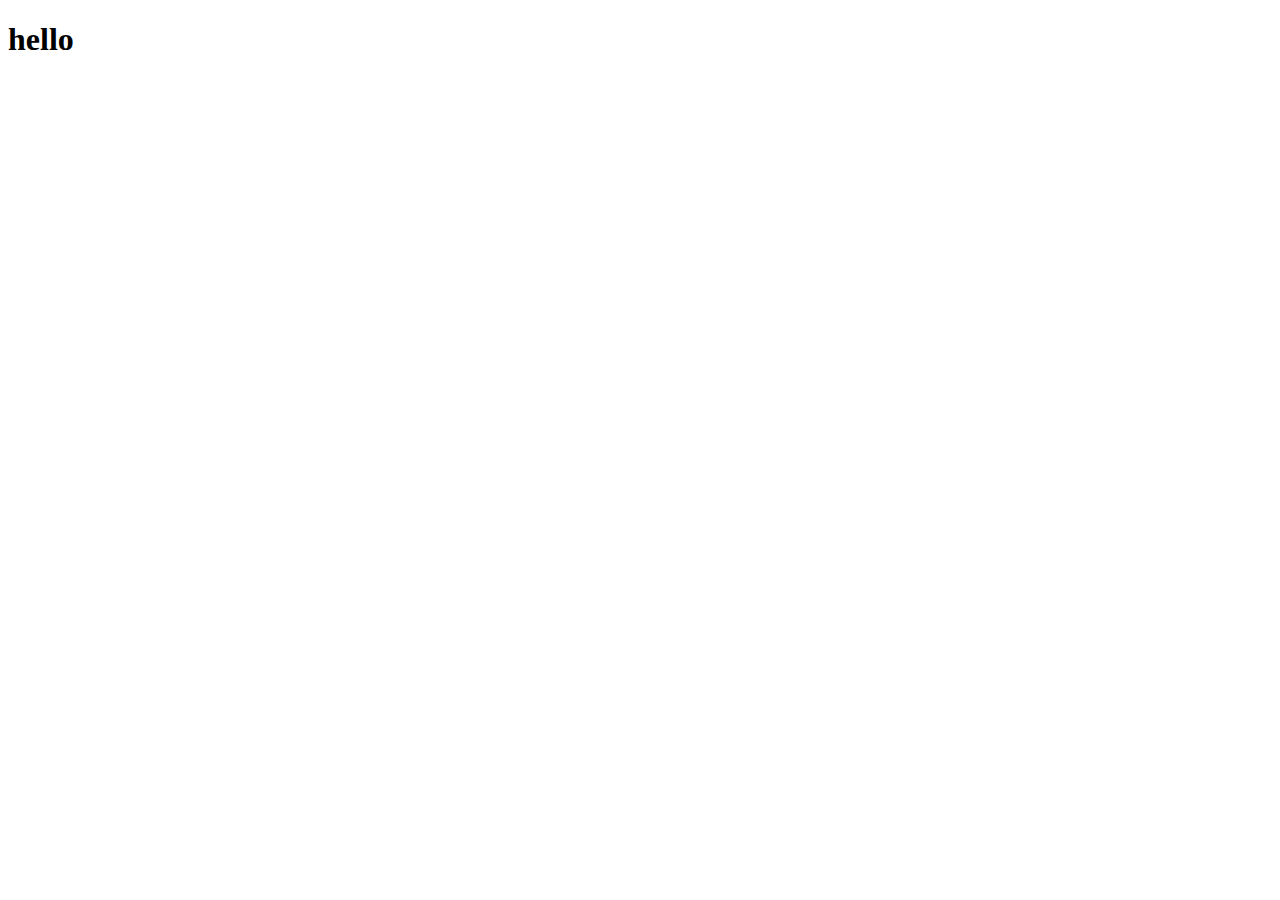
==== Index.html @ c4937472 "Revert "hellooo"" ====
<!DOCTYPE html>
<html lang="en">
<head>
    <meta charset="UTF-8">
    <meta http-equiv="X-UA-Compatible" content="IE=edge">
    <meta name="viewport" content="width=device-width, initial-scale=1.0">
    <title>Document</title>
</head>
<body>
    <h1>hello</h1>
</body>
</html>
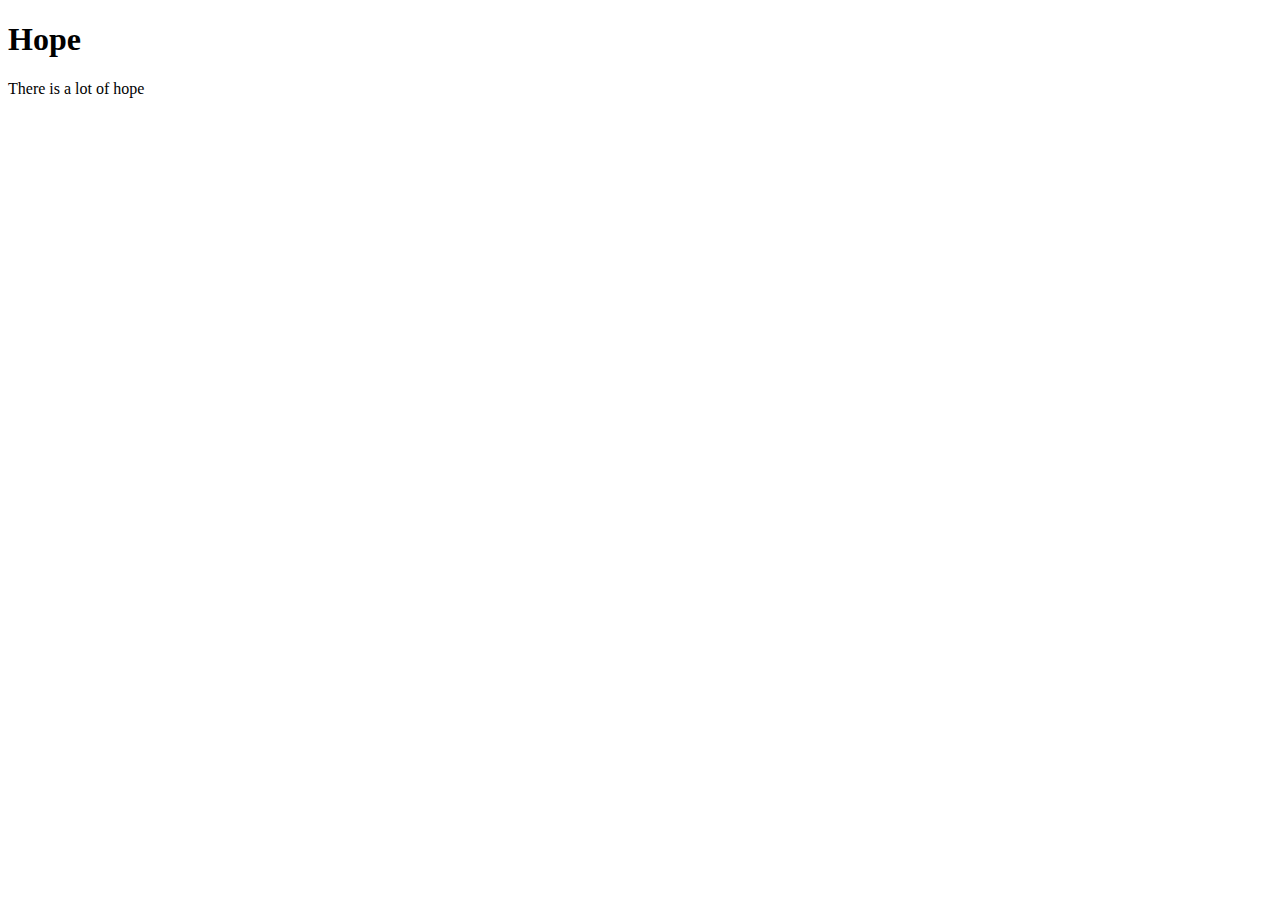
==== commit 0a4130f3: "update" ====
--- a/Index.html
+++ b/Index.html
@@ -7,6 +7,7 @@
     <title>Document</title>
 </head>
 <body>
-    <h1>hello</h1>
+    <h1>Hope</h1>
+    <p>There is a lot of hope</p>
 </body>
 </html>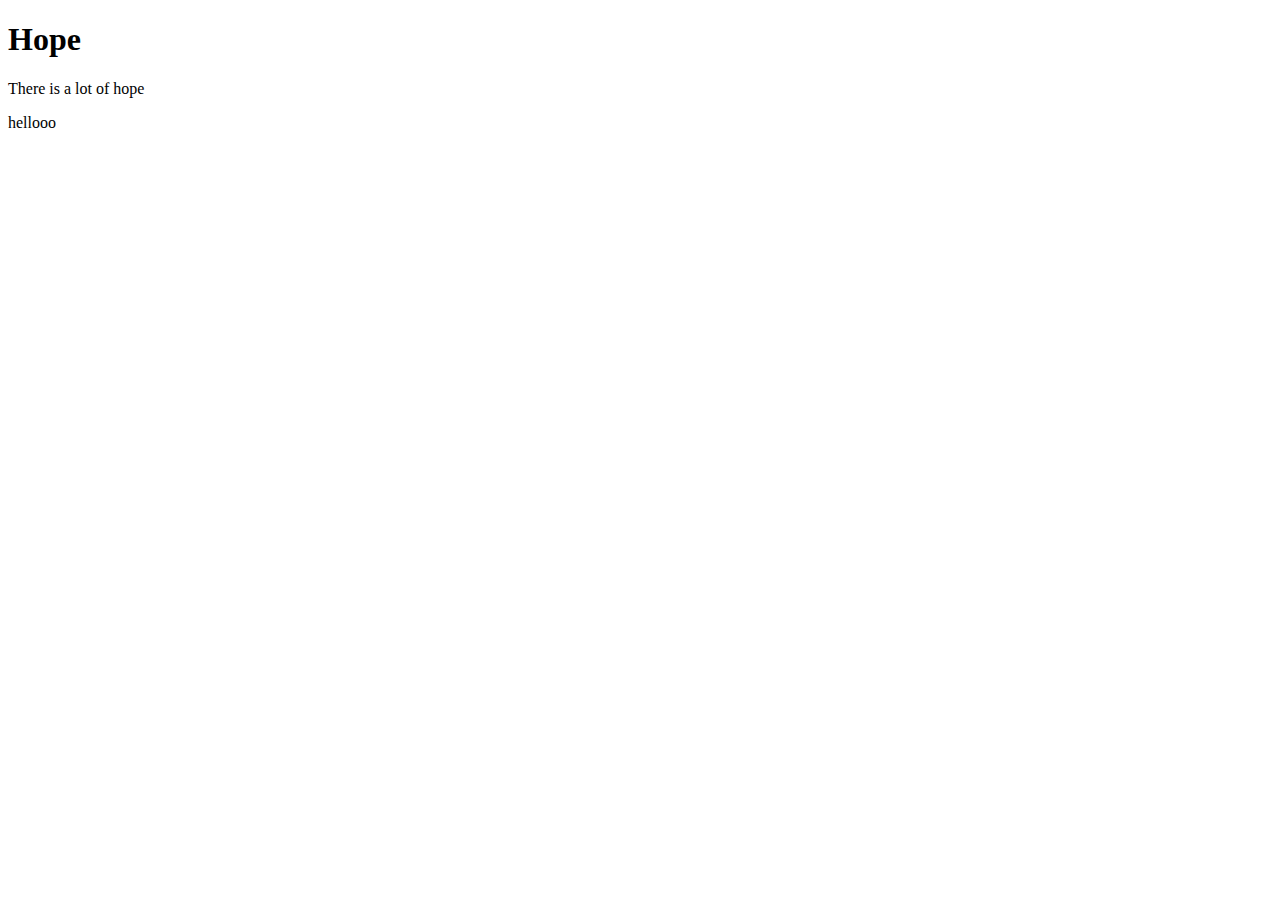
==== commit 100d9a46: "updateee" ====
--- a/Index.html
+++ b/Index.html
@@ -9,5 +9,6 @@
 <body>
     <h1>Hope</h1>
     <p>There is a lot of hope</p>
+    <p>hellooo</p>
 </body>
 </html>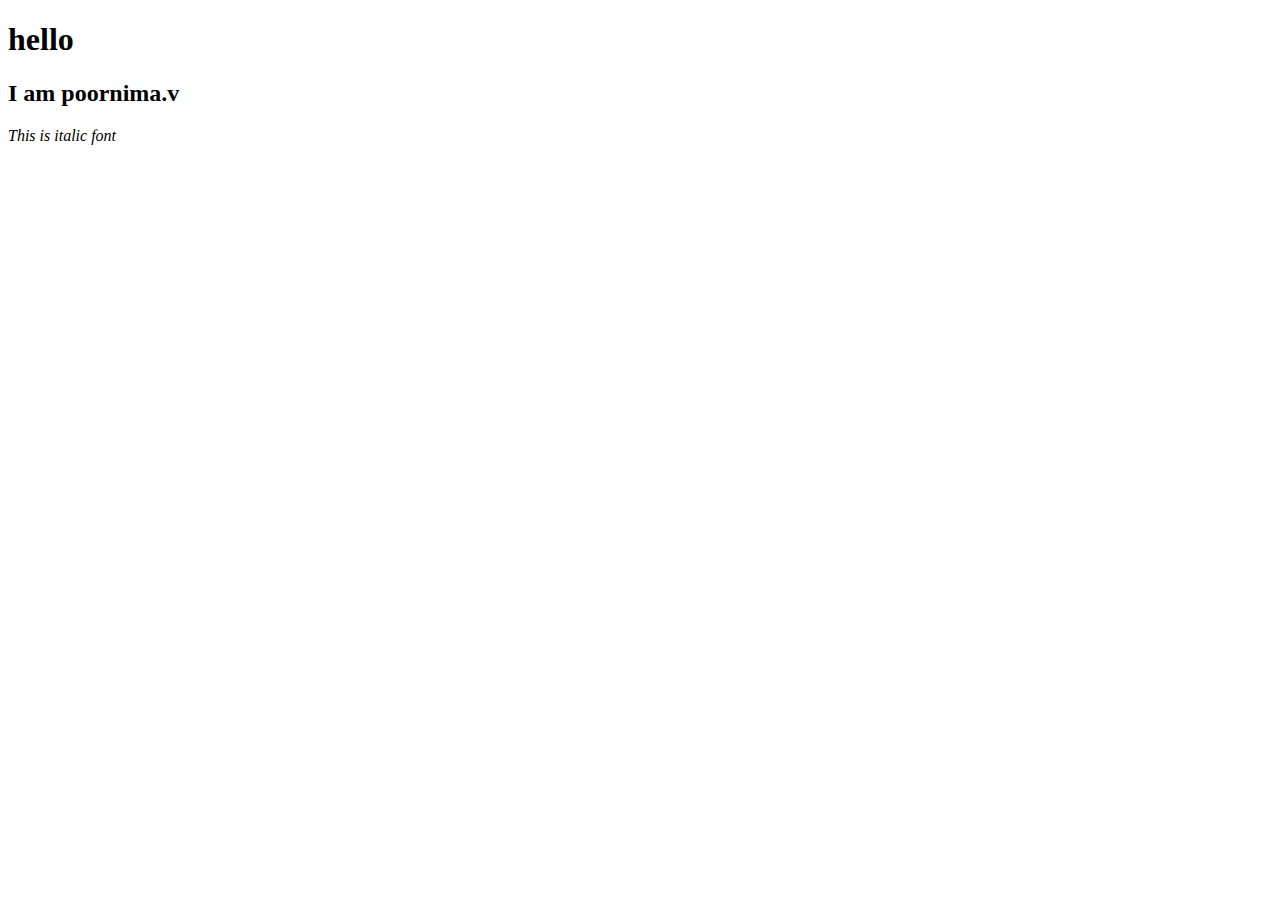
==== commit e4bcbe74: "updates" ====
--- a/Index.html
+++ b/Index.html
@@ -7,8 +7,8 @@
     <title>Document</title>
 </head>
 <body>
-    <h1>Hope</h1>
-    <p>There is a lot of hope</p>
-    <p>hellooo</p>
+    <h1>hello</h1>
+    <h2><b>I am poornima.v</b></h2>
+    <p><i>This is italic font</i></p>
 </body>
 </html>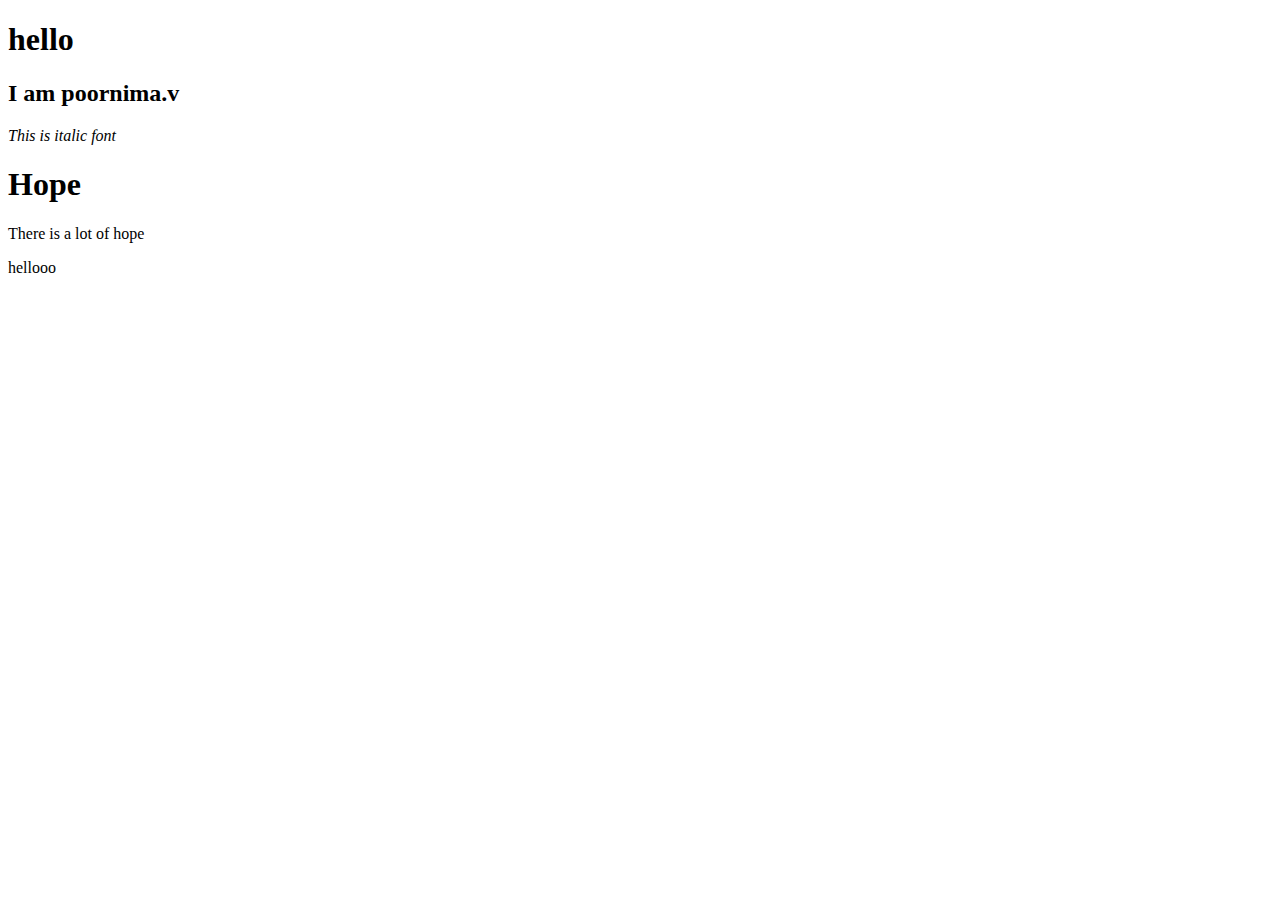
==== commit 210a83e3: "hello1" ====
--- a/Index.html
+++ b/Index.html
@@ -10,5 +10,8 @@
     <h1>hello</h1>
     <h2><b>I am poornima.v</b></h2>
     <p><i>This is italic font</i></p>
+    <h1>Hope</h1>
+    <p>There is a lot of hope</p>
+    <p>hellooo</p>
 </body>
 </html>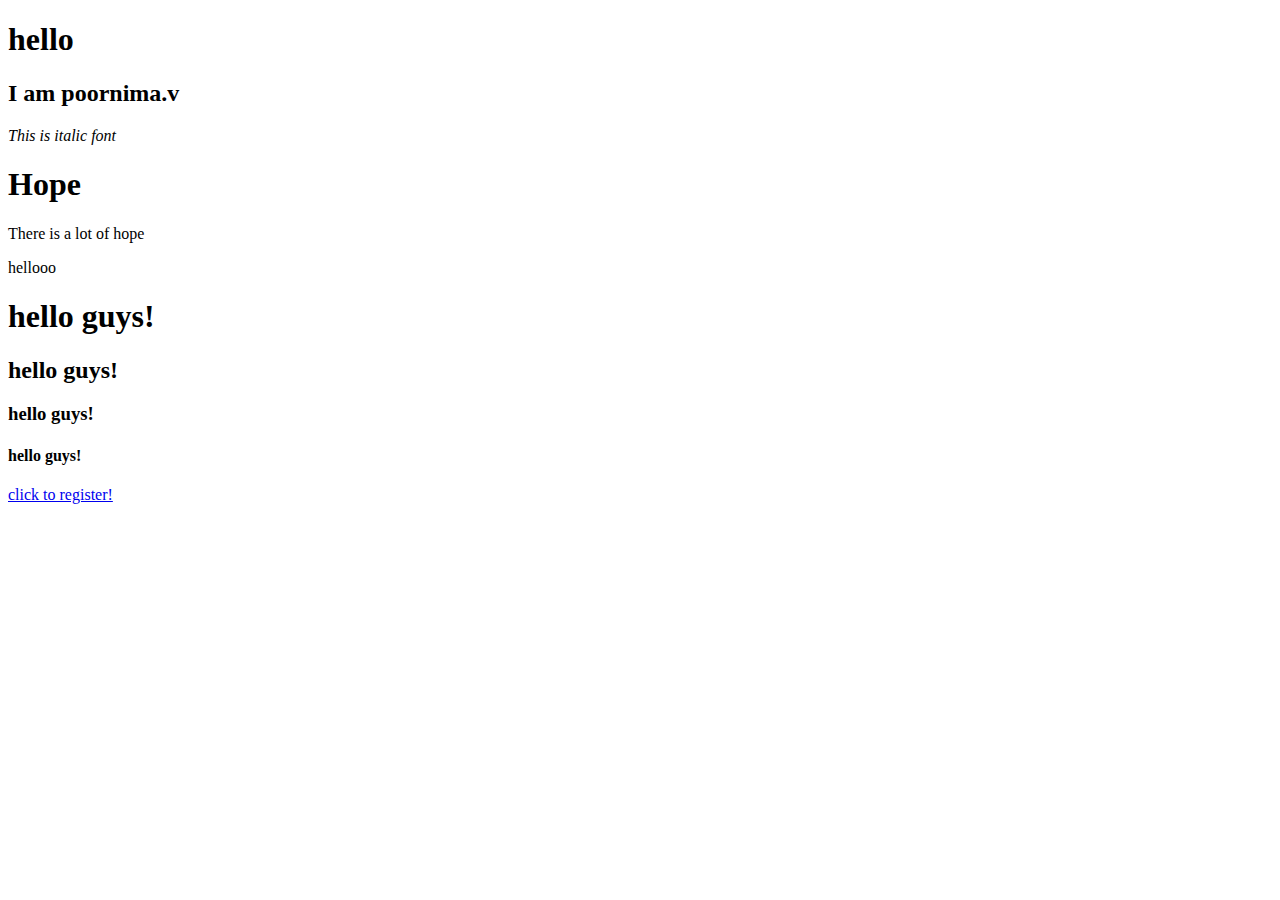
==== commit 10604b0e: "helloo2" ====
--- a/Index.html
+++ b/Index.html
@@ -13,5 +13,10 @@
     <h1>Hope</h1>
     <p>There is a lot of hope</p>
     <p>hellooo</p>
+    <h1>hello guys!</h1>
+    <h2>hello guys!</h2>
+    <h3>hello guys!</h3>
+    <h4>hello guys!</h4>
+    <a href="https://www.coursera.org/learn/introcss?utm_medium=institutions&utm_source=umich&utm_campaign=adwords-web-design-for-everybody-introduction-to-CSS3&utm_term=html%20css%20free%20course&gad=1&gclid=Cj0KCQjw2qKmBhCfARIsAFy8buL6J0WozGfCzE-HWzDcHGQanu1-mUGLmC45MZwhL_Aev0V9rtlRYDgaAt9eEALw_wcB">click to register!</a>
 </body>
 </html>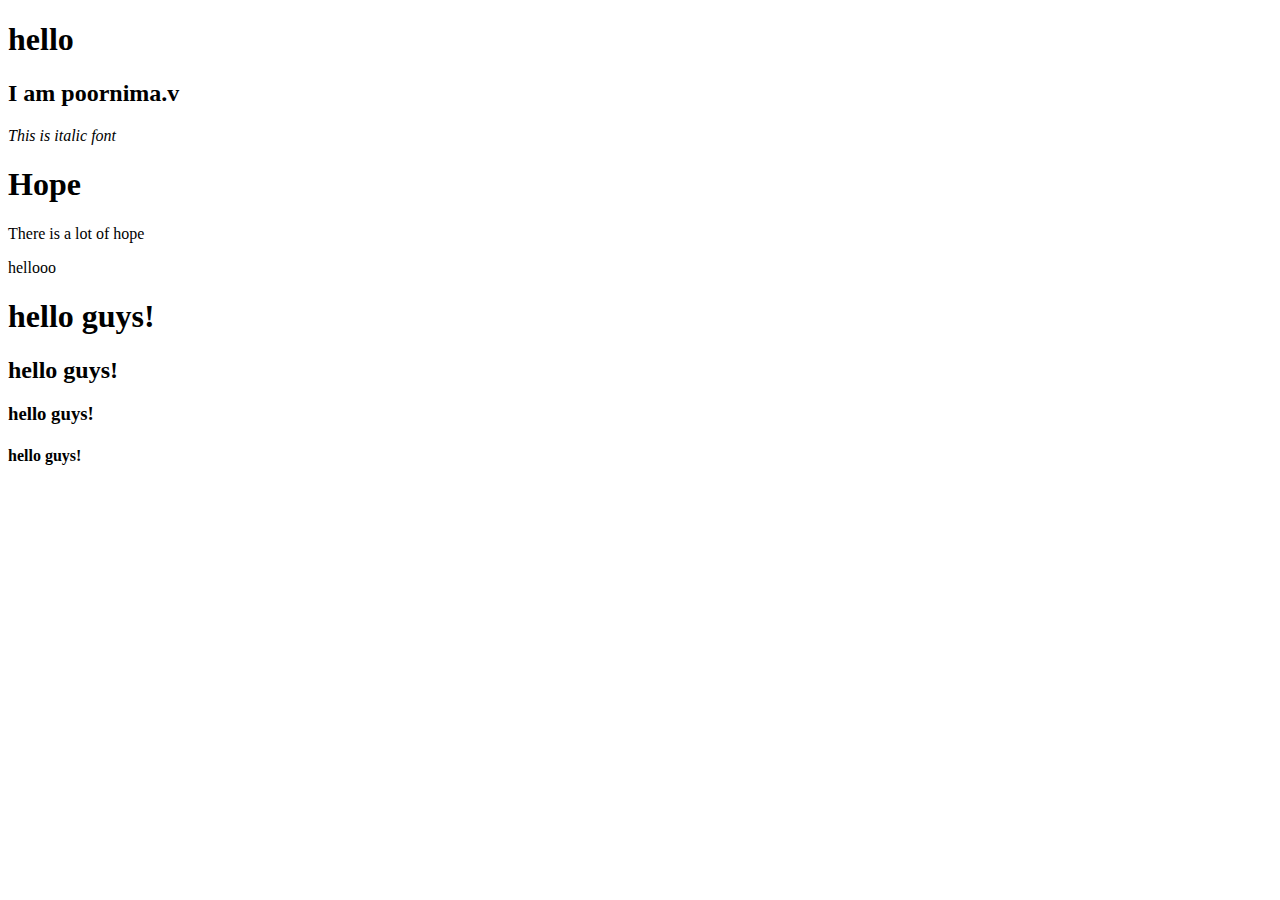
==== commit 0911a602: "hello3" ====
--- a/Index.html
+++ b/Index.html
@@ -17,6 +17,6 @@
     <h2>hello guys!</h2>
     <h3>hello guys!</h3>
     <h4>hello guys!</h4>
-    <a href="https://www.coursera.org/learn/introcss?utm_medium=institutions&utm_source=umich&utm_campaign=adwords-web-design-for-everybody-introduction-to-CSS3&utm_term=html%20css%20free%20course&gad=1&gclid=Cj0KCQjw2qKmBhCfARIsAFy8buL6J0WozGfCzE-HWzDcHGQanu1-mUGLmC45MZwhL_Aev0V9rtlRYDgaAt9eEALw_wcB">click to register!</a>
+
 </body>
 </html>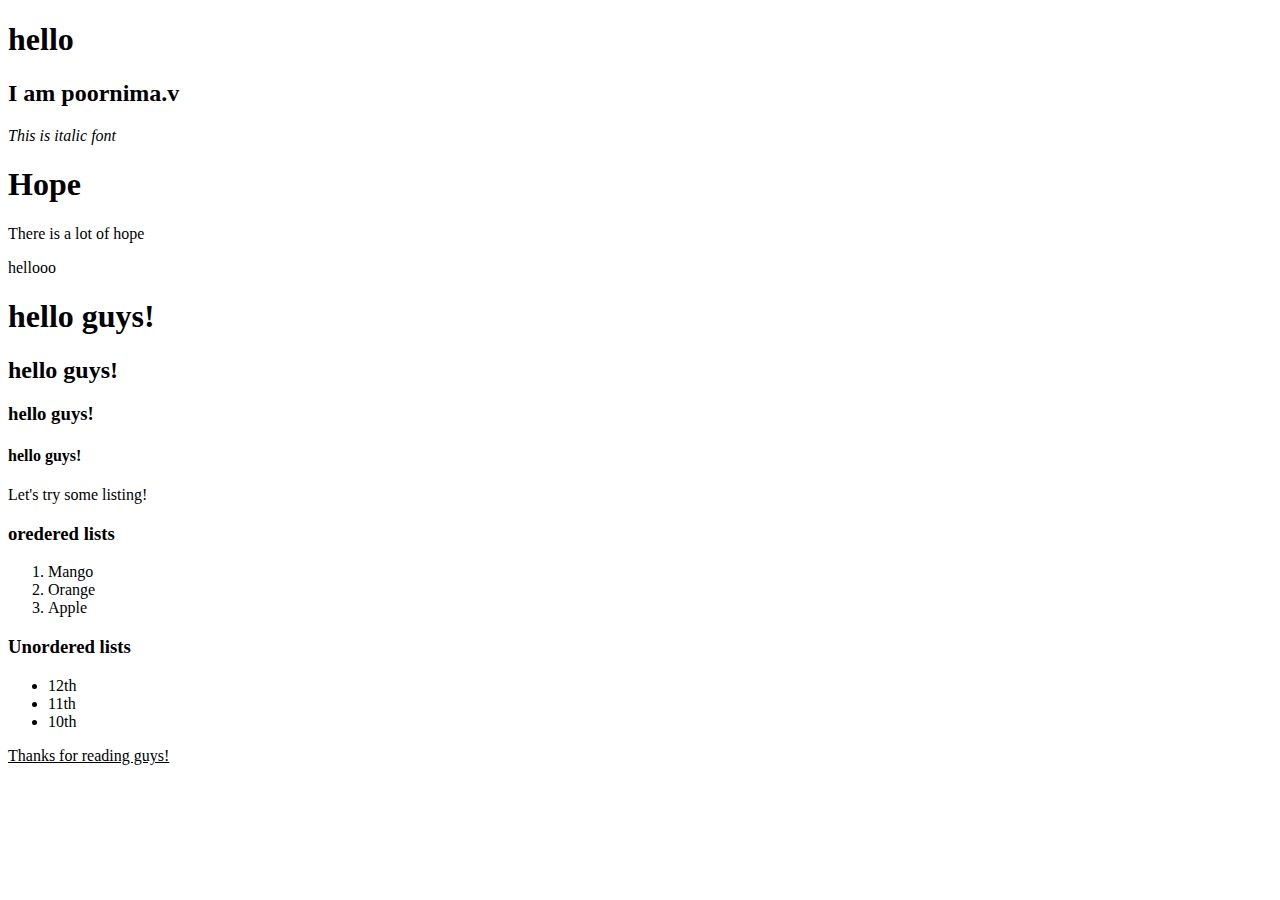
==== commit 9b10576f: "hello2" ====
--- a/Index.html
+++ b/Index.html
@@ -17,6 +17,20 @@
     <h2>hello guys!</h2>
     <h3>hello guys!</h3>
     <h4>hello guys!</h4>
+    <p>Let's try some listing!</p>
+    <h3>oredered lists</h3>
+    <ol>
+        <li>Mango</li>
+        <li>Orange</li>
+        <li>Apple</li>
 
+    </ol>
+    <h3>Unordered lists</h3>
+    <ul>
+        <li>12th</li>
+        <li>11th</li>
+        <li>10th</li>
+    </ul>
+    <p><u>Thanks for reading guys!</u></p>
 </body>
 </html>